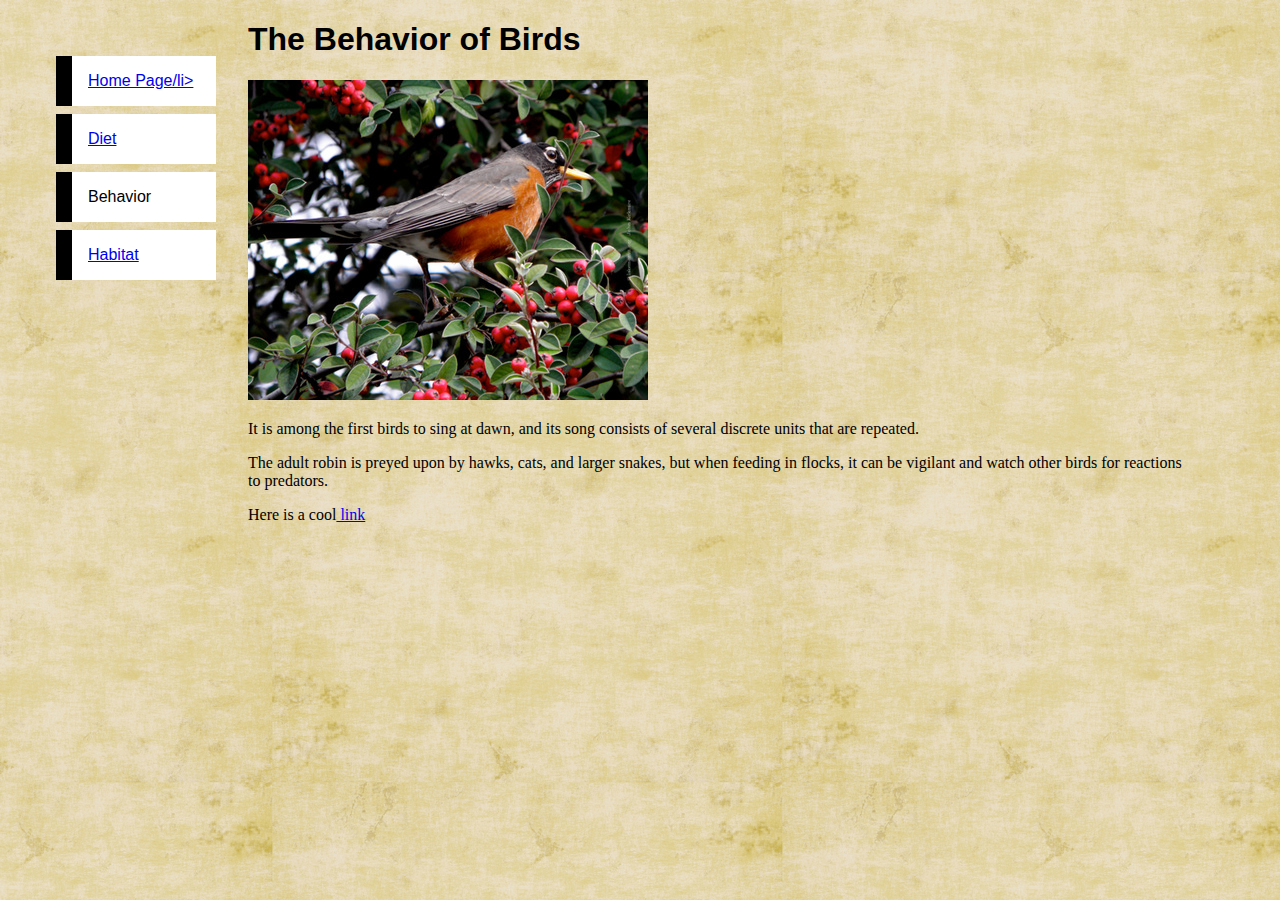
==== pages2/behavior.html @ 056d45ca "starting point" ====
<!doctype html>
<html>
	<head>
		<meta charset + "UTF-8">
		<!--This page was created by Caroline Stern.-->
		<title>Bird Behavior</title>
		<link rel="stylesheet" href="../css/mynewstyle.css">
	</head>
	
	<body>
		<ul class="navbar s">
			<li><a href="../birdwebsite.html">Home Page</a<>/li>
			<li><a href="diet.html">Diet<a></li>
			<li>Behavior</li>
			<li><a href="../birdwebsite.html">Habitat</a><xsli>
		
		</ul>
		<h1>The Behavior of Birds</h1>
		<img src="../images/robin.jpg">
		
		<p> It is among the first birds to sing at dawn, and its song consists of several discrete units that are repeated.</p>

		<p>The adult robin is preyed upon by hawks, cats, and larger snakes, but when feeding in flocks, it can be vigilant and watch other birds for reactions to predators. </P>
		
		Here is a cool<a href="http://www.google.com"> link</a>
	</body>
</html>
---- css/mynewstyle.css ----
body
{
	background-color: #ccccff;
	background-image: url('../images/grunge.jpg');
	font-family: Georgia, "Times New Roman", Times,serif;
	padding-left: 15em;
	padding-right: 5em;
	

}

h1
{
	font-family: Geneva, Helvetica, Arial, sans-serif;
	
}

ul 
{
	font-family: Geneva, Helvetica, Arial, sans-serif;
}

ul.navbar
{
	
	list-style-type: none;
	position: absolute;
	top: 2em;
	left: 1em;
	width: 10em;
	
}	

ul.navbar li

{

	background: white;
	margin: 0.5em 0;
	padding: 1em;
	border-left: 1em solid black;
	

}

a;link
{
	color: #99ff2b;
	
{
a:visited

{
	color: #f38828;
}

img.textwrap
{ 	
	float: right;
	margin: 10px;
	
}
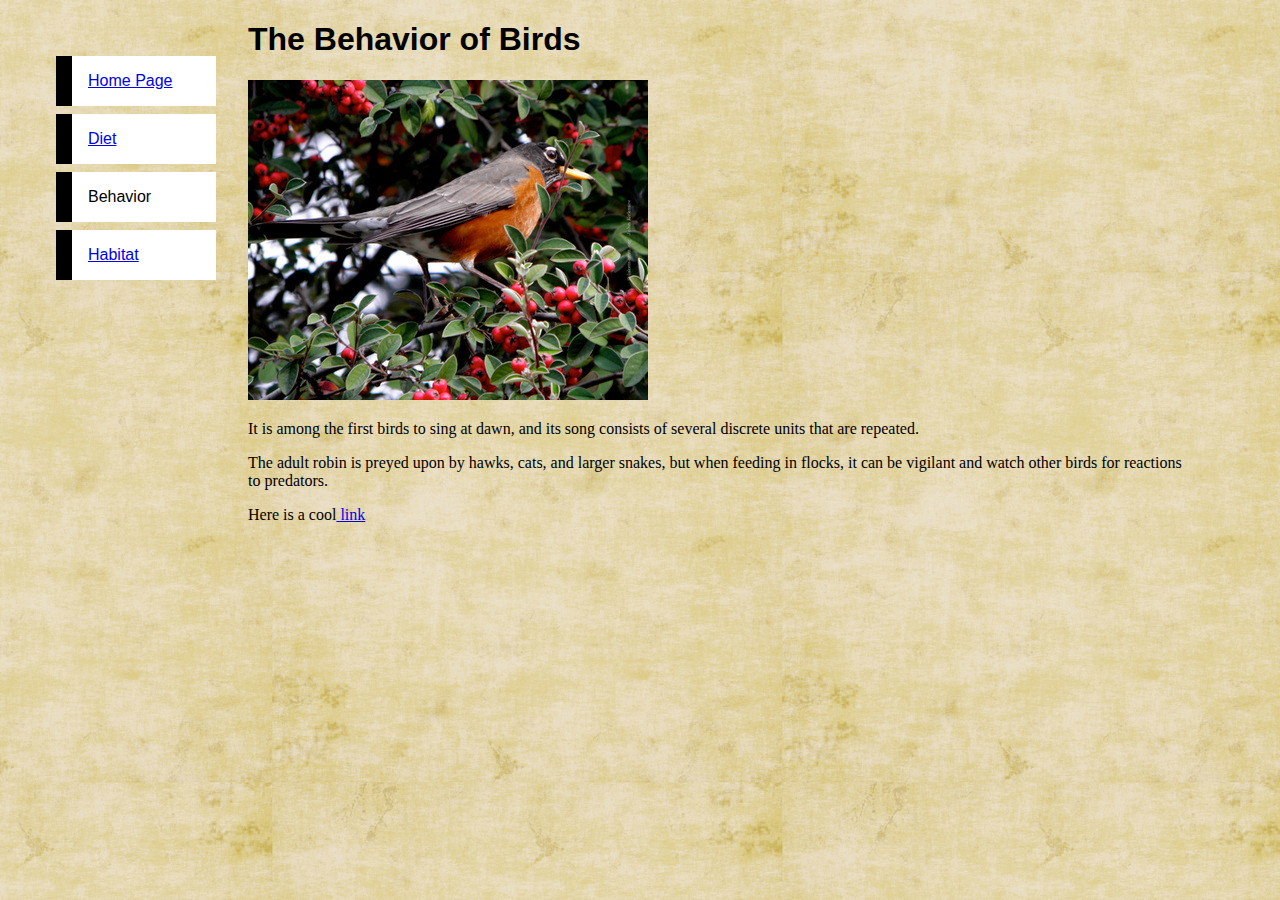
==== commit 93e11dd1: "fixed broken link" ====
--- a/pages2/behavior.html
+++ b/pages2/behavior.html
@@ -9,10 +9,10 @@
 	
 	<body>
 		<ul class="navbar s">
-			<li><a href="../birdwebsite.html">Home Page</a<>/li>
+			<li><a href="../index.html">Home Page</a></li>
 			<li><a href="diet.html">Diet<a></li>
 			<li>Behavior</li>
-			<li><a href="../birdwebsite.html">Habitat</a><xsli>
+			<li><a href="habitat.html">Habitat</a></li>
 		
 		</ul>
 		<h1>The Behavior of Birds</h1>
